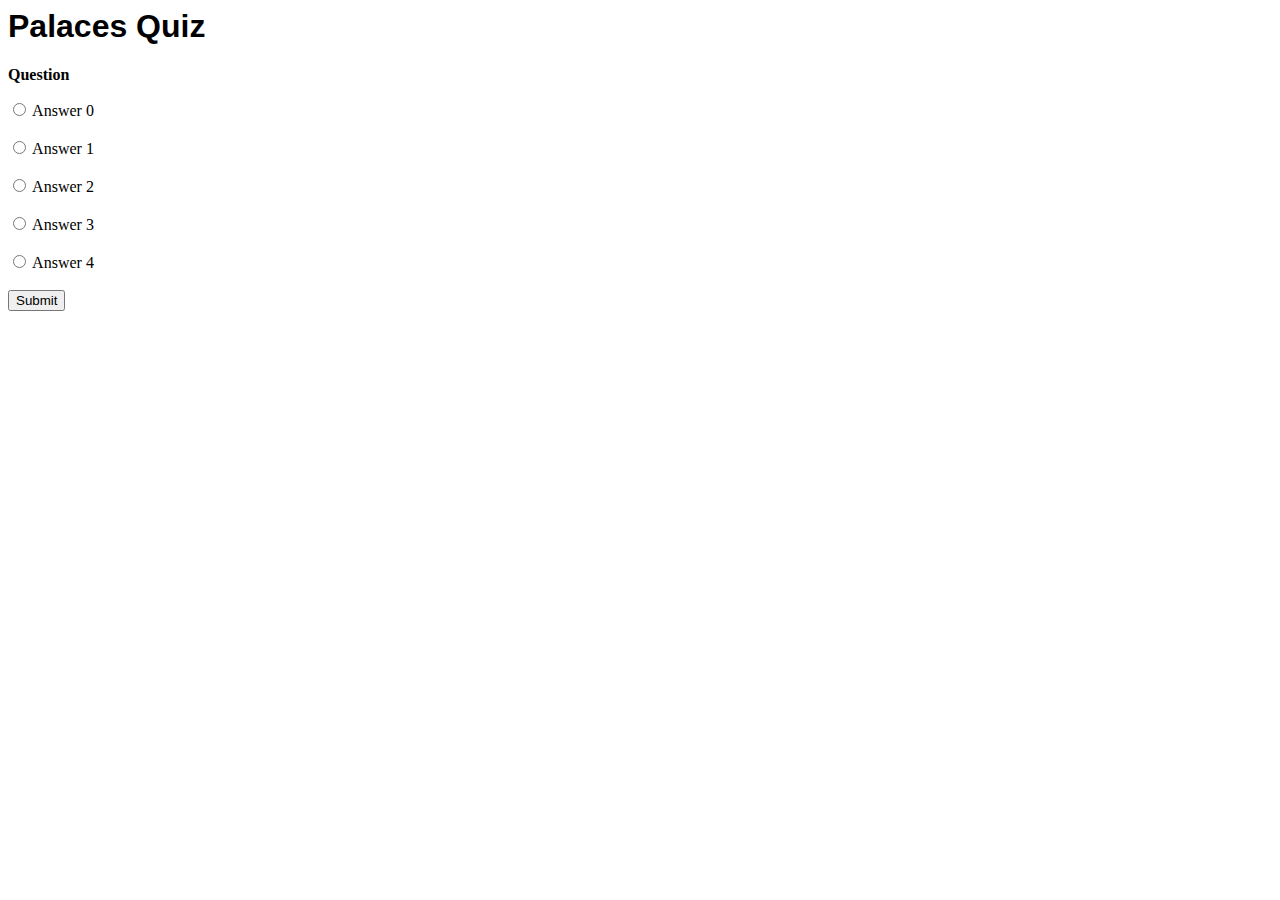
==== index.html @ 4c11b869 "first" ====
<html>
<head>
<link rel="stylesheet" href="css/styles.css">
</head>
<script
            src="js/palaces.js"
            type="text/javascript">
</script>

<h1>Palaces Quiz</h1>
<body bgcolor="white">
<p id='question'>Question</p>
<input type='radio' name='answers' value=0><span id="ans0"> Answer 0</span>
<br />
<br />
<input type='radio' name='answers' value=1><span id="ans1"> Answer 1</span>
<br />
<br />
<input type='radio' name='answers' value=2><span id="ans2"> Answer 2</span>
<br />
<br />    
<input type='radio' name='answers' value=3><span id="ans3"> Answer 3</span>
<br />
<br />
    <input type='radio' name='answers' value=4><span id="ans4"> Answer 4</span>
        <br />
        <br />
<button type="submit" id="button">Submit</button>


<html>
---- css/styles.css ----
#question {
    font-weight:bold;
    color: black
}

#ans0 {
    color: black
}

#ans1 {
    color: black
}

#ans2 {
    color: black
}

#ans3 {
    color: black
}

#ans4 {
    color: black
}

h1 {
    font-family:"arial", cursive, sans-serif;
color: black;
}
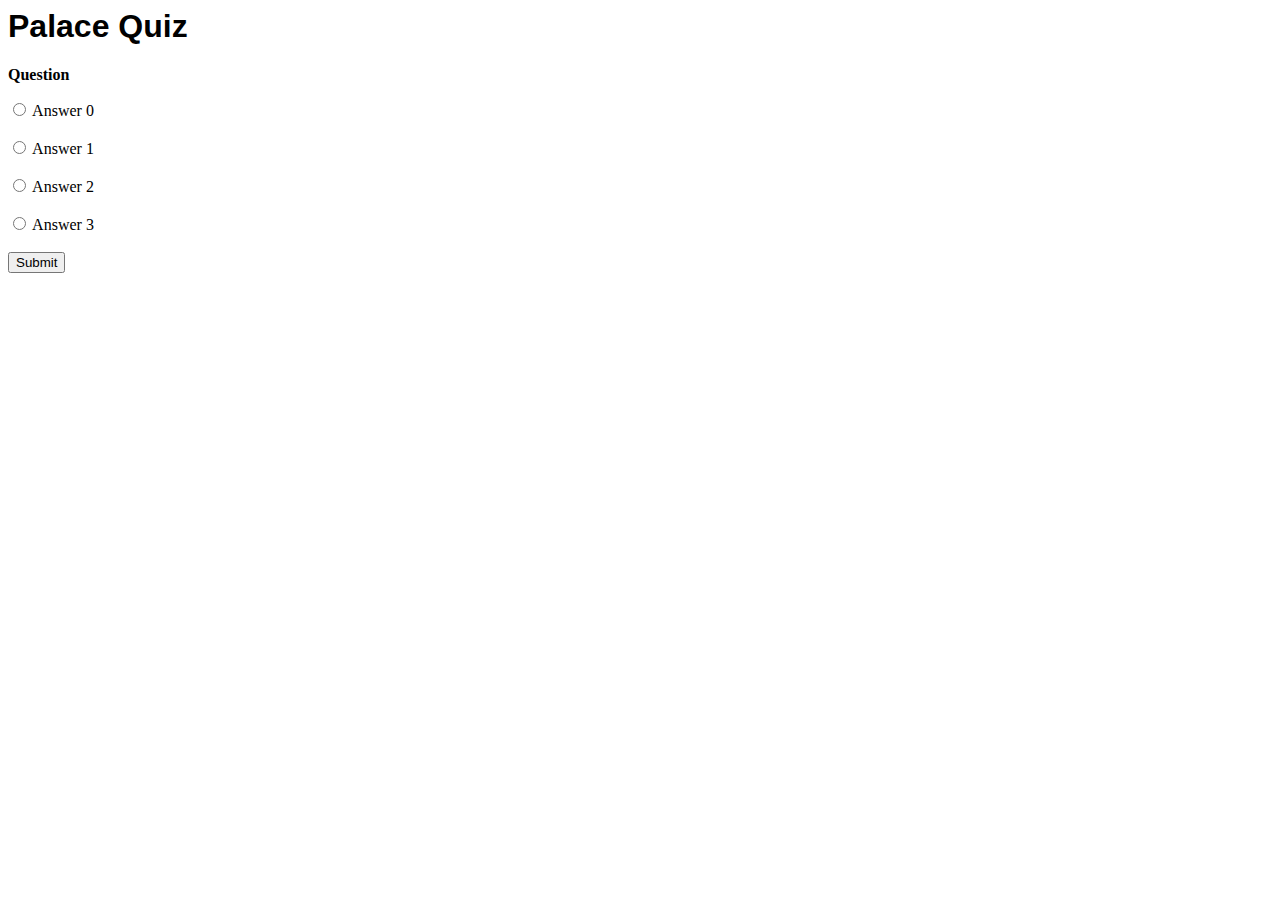
==== commit 964ad19f: "1100" ====
--- a/index.html
+++ b/index.html
@@ -7,7 +7,7 @@
             type="text/javascript">
 </script>
 
-<h1>Palaces Quiz</h1>
+<h1>Palace Quiz</h1>
 <body bgcolor="white">
 <p id='question'>Question</p>
 <input type='radio' name='answers' value=0><span id="ans0"> Answer 0</span>
@@ -22,10 +22,7 @@
 <input type='radio' name='answers' value=3><span id="ans3"> Answer 3</span>
 <br />
 <br />
-    <input type='radio' name='answers' value=4><span id="ans4"> Answer 4</span>
+    <!-- <input type='radio' name='answers' value=4><span id="ans4"> Answer 4</span>
         <br />
-        <br />
-<button type="submit" id="button">Submit</button>
-
-
-<html>+        <br /> -->
+<button type="submit" id="button">Submit</button>--- a/css/styles.css
+++ b/css/styles.css
@@ -1,29 +1,29 @@
 #question {
     font-weight:bold;
-    color: black
+    color: black;
 }
 
 #ans0 {
-    color: black
+    color:black
 }
 
 #ans1 {
-    color: black
+    color:black
 }
 
 #ans2 {
-    color: black
+    color:black
 }
 
 #ans3 {
-    color: black
+    color:black
 }
 
 #ans4 {
-    color: black
+    color:black
 }
 
 h1 {
     font-family:"arial", cursive, sans-serif;
-color: black;
+color:black;
 }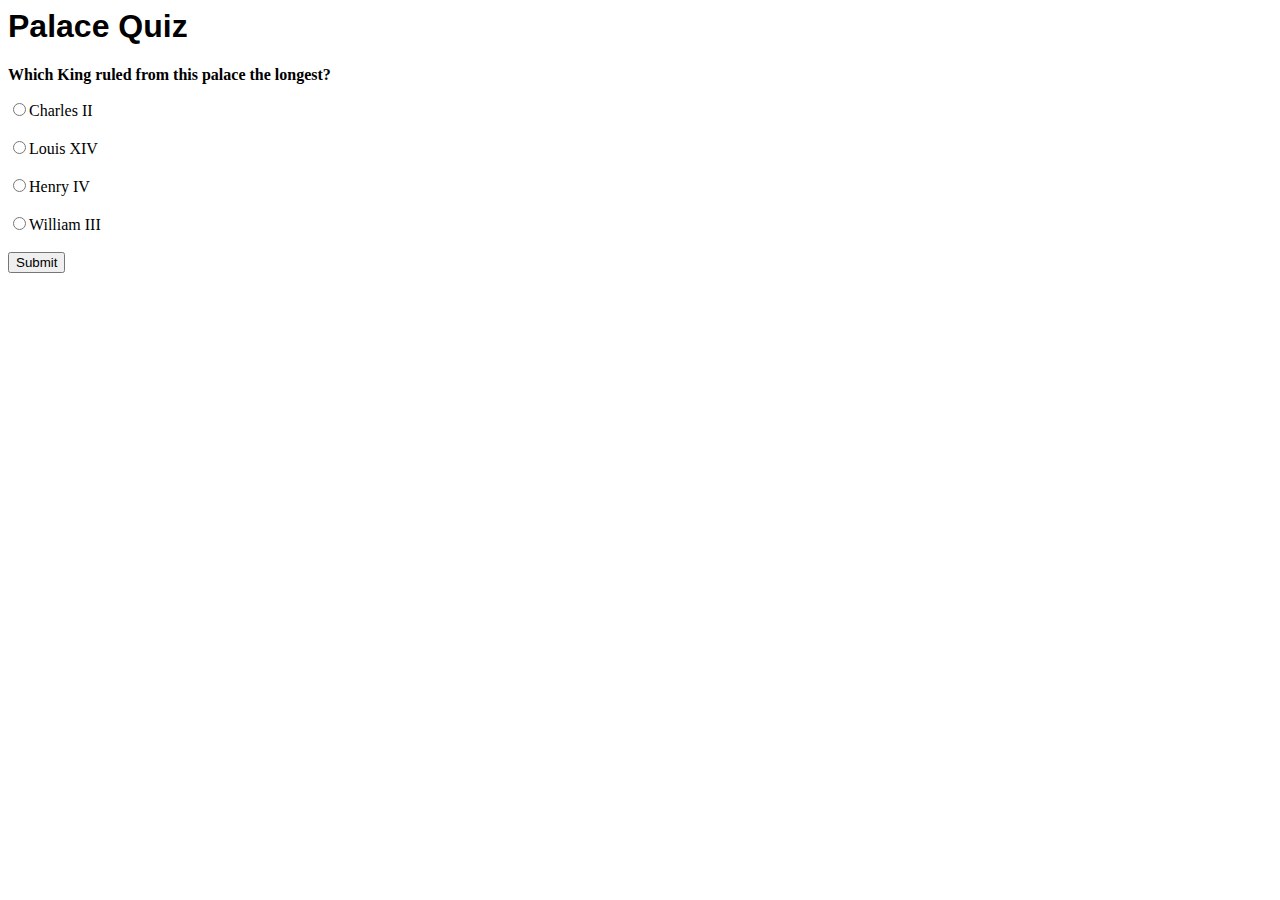
==== commit 7b6f2172: "1pm" ====
--- a/index.html
+++ b/index.html
@@ -1,12 +1,9 @@
 <html>
 <head>
 <link rel="stylesheet" href="css/styles.css">
+<script src="https://ajax.googleapis.com/ajax/libs/jquery/3.0.0/jquery.min.js"></script>
+<script src="js/palaces.js" type="text/javascript"></script>
 </head>
-<script
-            src="js/palaces.js"
-            type="text/javascript">
-</script>
-
 <h1>Palace Quiz</h1>
 <body bgcolor="white">
 <p id='question'>Question</p>
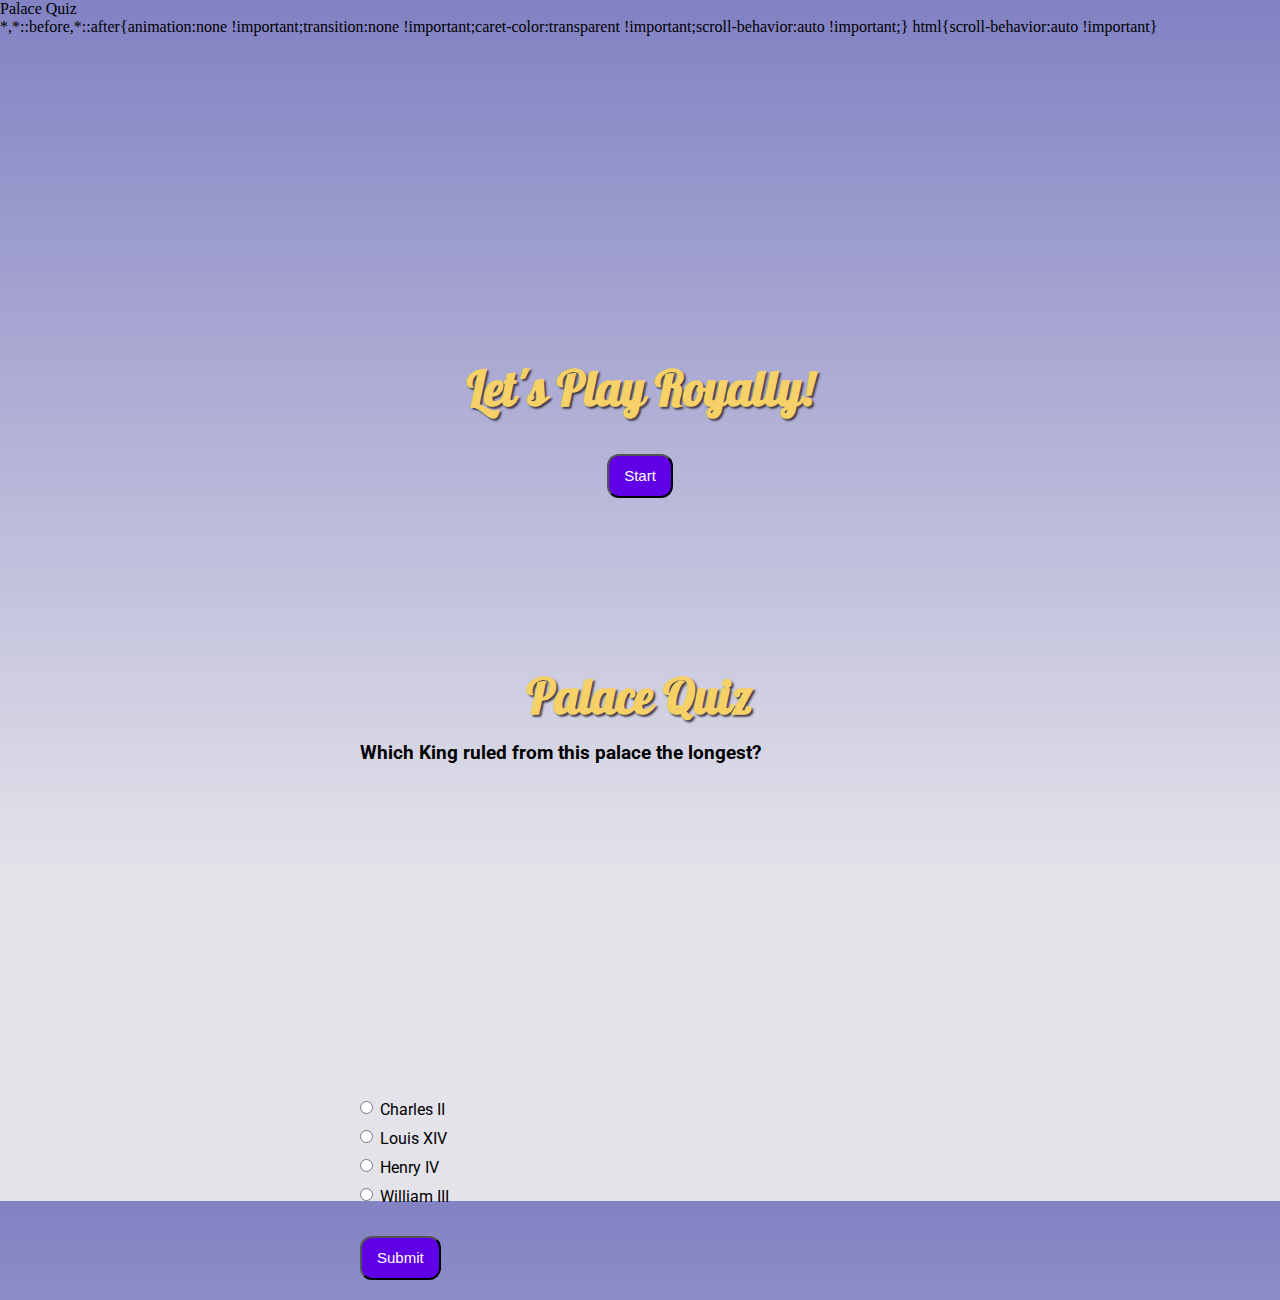
==== commit cde8b86b: "fixing the images on load" ====
--- a/index.html
+++ b/index.html
@@ -1,25 +1,28 @@
-<html>
+<!DOCTYPE html>
+<html lang="en">
 <head>
-<link rel="stylesheet" href="css/styles.css">
-<script src="https://ajax.googleapis.com/ajax/libs/jquery/3.0.0/jquery.min.js"></script>
-<script src="js/palaces.js" type="text/javascript"></script>
+	<meta charset="UTF-8">
+	<title>Palace Quiz</title>
+	<link rel="stylesheet" href="css/styles.css">
+	<link href="https://fonts.googleapis.com/css?family=Galada|Roboto" rel="stylesheet">
+	<script src="https://ajax.googleapis.com/ajax/libs/jquery/3.0.0/jquery.min.js"></script>
+	<script src="js/palaces.js" type="text/javascript"></script>
 </head>
-<h1>Palace Quiz</h1>
-<body bgcolor="white">
-<p id='question'>Question</p>
-<input type='radio' name='answers' value=0><span id="ans0"> Answer 0</span>
-<br />
-<br />
-<input type='radio' name='answers' value=1><span id="ans1"> Answer 1</span>
-<br />
-<br />
-<input type='radio' name='answers' value=2><span id="ans2"> Answer 2</span>
-<br />
-<br />    
-<input type='radio' name='answers' value=3><span id="ans3"> Answer 3</span>
-<br />
-<br />
-    <!-- <input type='radio' name='answers' value=4><span id="ans4"> Answer 4</span>
-        <br />
-        <br /> -->
-<button type="submit" id="button">Submit</button>+	<body>
+		<section class= "start_q">
+		 	<h1>Let's Play Royally!</h1>
+		 <button type="submit" class="start_button" id="button">Start</button>
+
+		</section>	
+		<section class= "main_page">
+			<h1>Palace Quiz</h1>
+			<h3 id="question">Question</h3>
+			<span id = "ans0_img_1"></span>
+			<input type='radio' name='answers' value=0><span id="ans0"> Answer 0</span>
+			<input type='radio' name='answers' value=1><span id="ans1"> Answer 1</span>			
+			<input type='radio' name='answers' value=2><span id="ans2"> Answer 2</span>
+			<input type='radio' name='answers' value=3><span id="ans3"> Answer 3</span>
+			<button type="submit" class="start_button" id="button">Submit</button>
+		</section>
+	</body>
+</html>--- a/css/styles.css
+++ b/css/styles.css
@@ -1,29 +1,140 @@
-#question {
-    font-weight:bold;
-    color: black;
+* {
+	margin: 0;
+	padding: 0;
+	/*border: 1px solid red;*/
+	display: block;
+	position: relative;
 }
 
-#ans0 {
-    color:black
+.light_brown {
+	color: #9D8C69;
 }
 
-#ans1 {
-    color:black
+.soft_yellow {
+	color: #F6E1A7;
 }
 
-#ans2 {
-    color:black
+.gold {
+	color: #E2A838; /*richer gold*/
+	color: #E4B965;
 }
 
-#ans3 {
-    color:black
+.royal_purlple {
+	color: #7F6EF9;
 }
 
-#ans4 {
-    color:black
+
+body{
+	/* Permalink - use to edit and share this gradient: http://colorzilla.com/gradient-editor/#8383c4+1,e4e3ea+73,e4e3ea+73 */
+	background: #8383c4; /* Old browsers */
+	background: -moz-linear-gradient(top,  #8383c4 1%, #e4e3ea 73%, #e4e3ea 73%); /* FF3.6-15 */
+	background: -webkit-linear-gradient(top,  #8383c4 1%,#e4e3ea 73%,#e4e3ea 73%); /* Chrome10-25,Safari5.1-6 */
+	background: linear-gradient(to bottom,  #8383c4 1%,#e4e3ea 73%,#e4e3ea 73%); /* W3C, IE10+, FF16+, Chrome26+, Opera12+, Safari7+ */
+	filter: progid:DXImageTransform.Microsoft.gradient( startColorstr='#8383c4', endColorstr='#e4e3ea',GradientType=0 ); /* IE6-9 */
+	font-family: 'Roboto', sans-serif;
+}
+
+section.start_q,
+section.main_page {
+	max-width:  35em;
+	margin-left: auto;
+	margin-right: auto;
+	height: 500px;
+}
+
+section.start_q {
+	background: url(http://i.imgur.com/ssQ6tse.png)center 24% no-repeat;	
+	text-align: center;
+	padding-top: 10%;
+}
+
+section.start_q h1{
+	padding-top: 4em;
 }
 
 h1 {
-    font-family:"arial", cursive, sans-serif;
-color:black;
-}+    font-family: 'Galada', cursive;
+    color: #F5D167; /*gold*/
+    text-align: center;
+    font-size: 3em;
+    text-shadow: 2px 2px 2px hsl(265, 8%, 26%);
+}
+
+input[type="radio"] {
+    float: left;
+    display: inline-block;
+    margin-top: 1px;
+}
+
+.start_button {
+    background-color: #5F00E7; /* purple*/
+    color: white;
+    padding: .75em 1em;
+    text-align: center;
+    display: inline-block;
+    font-size: 15px;
+    margin: 20px 0px;
+    cursor: pointer;
+    border-radius: 12px;
+    -webkit-transition-duration: 0.4s;
+    transition-duration: 0.4s;
+}
+
+.start_button:hover {
+    background-color: #FECD7A;
+    color: white;
+}
+
+#question {
+    font-weight: bold;
+    color: black;
+    margin-bottom: 20px;
+}
+
+.choices {
+	padding: 0px 0px 2px 0px;
+}
+
+#ans0, #ans1, #ans2, #ans3, #ans4 {
+    color: black;
+    margin-left: 20px;
+    padding-bottom: 10px;
+}
+
+#ans0_img_1 {
+    display: block;
+    height: 300px;
+    width: 100%;
+}
+
+.ans0_img, .ans1_img, .ans2_img, .ans3_img {
+    position: relative;
+    background-size: cover;
+    width: 100%;
+    height: 300px;
+    margin-bottom: 1em;
+}
+
+.ans0_img {
+	background: url("http://i.imgur.com/6SZ9qmd.png") top center no-repeat;
+	 background-size: cover;
+}
+
+.ans1_img {
+    background: url("http://i.imgur.com/ARbBPm7.png") top center no-repeat;
+    background-size: cover;
+}
+
+.ans2_img {
+    background: url("http://i.imgur.com/6SZ9qmd.png") top center no-repeat;
+    background-size: cover;
+}
+
+.ans3_img {
+    background: url("http://i.imgur.com/ARbBPm7.png") top center no-repeat;
+     background-size: cover;
+}
+
+
+
+
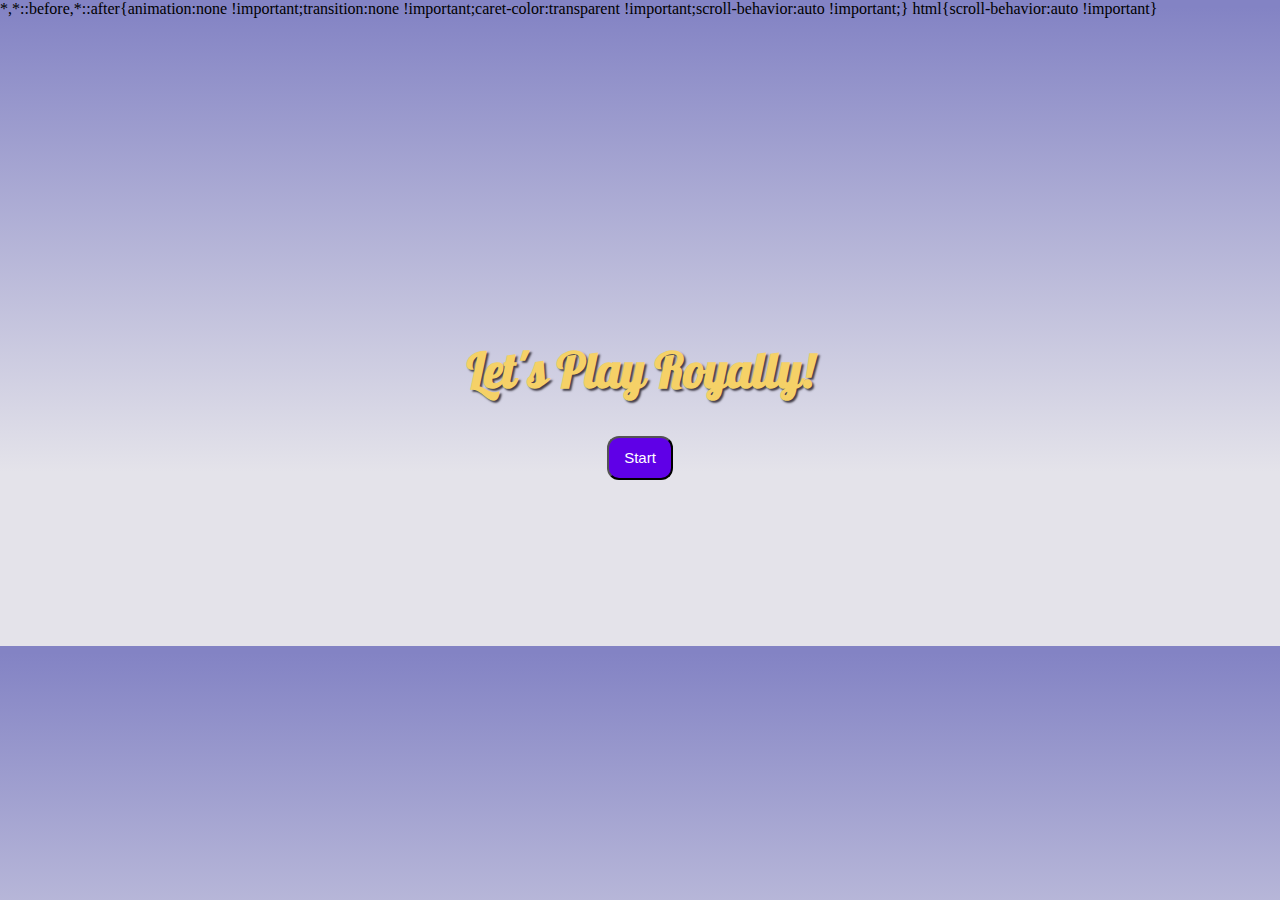
==== commit 2dfa5887: "updated the styles for the entire project" ====
--- a/index.html
+++ b/index.html
@@ -2,17 +2,17 @@
 <html lang="en">
 <head>
 	<meta charset="UTF-8">
-	<title>Palace Quiz</title>
 	<link rel="stylesheet" href="css/styles.css">
 	<link href="https://fonts.googleapis.com/css?family=Galada|Roboto" rel="stylesheet">
 	<script src="https://ajax.googleapis.com/ajax/libs/jquery/3.0.0/jquery.min.js"></script>
 	<script src="js/palaces.js" type="text/javascript"></script>
+
 </head>
 	<body>
+		<div id ="message"></div>
 		<section class= "start_q">
 		 	<h1>Let's Play Royally!</h1>
-		 <button type="submit" class="start_button" id="button">Start</button>
-
+		 <button type="submit" class="start_button" id="button_start">Start</button>
 		</section>	
 		<section class= "main_page">
 			<h1>Palace Quiz</h1>
@@ -24,5 +24,13 @@
 			<input type='radio' name='answers' value=3><span id="ans3"> Answer 3</span>
 			<button type="submit" class="start_button" id="button">Submit</button>
 		</section>
+
+		<script>
+			$( "#button_start" ).click(function() {
+				$( ".start_q" ).hide( "slow" );
+				$( ".main_page" ).fadeIn( "slow" );
+			});
+		</script>
+
 	</body>
 </html>--- a/css/styles.css
+++ b/css/styles.css
@@ -34,12 +34,16 @@
 	font-family: 'Roboto', sans-serif;
 }
 
-section.start_q,
-section.main_page {
+.start_q,
+.main_page {
 	max-width:  35em;
 	margin-left: auto;
 	margin-right: auto;
 	height: 500px;
+}
+
+.main_page {
+	display: none;
 }
 
 section.start_q {
@@ -135,6 +139,10 @@
      background-size: cover;
 }
 
+script {
+	display: none;
+}
 
 
 
+
